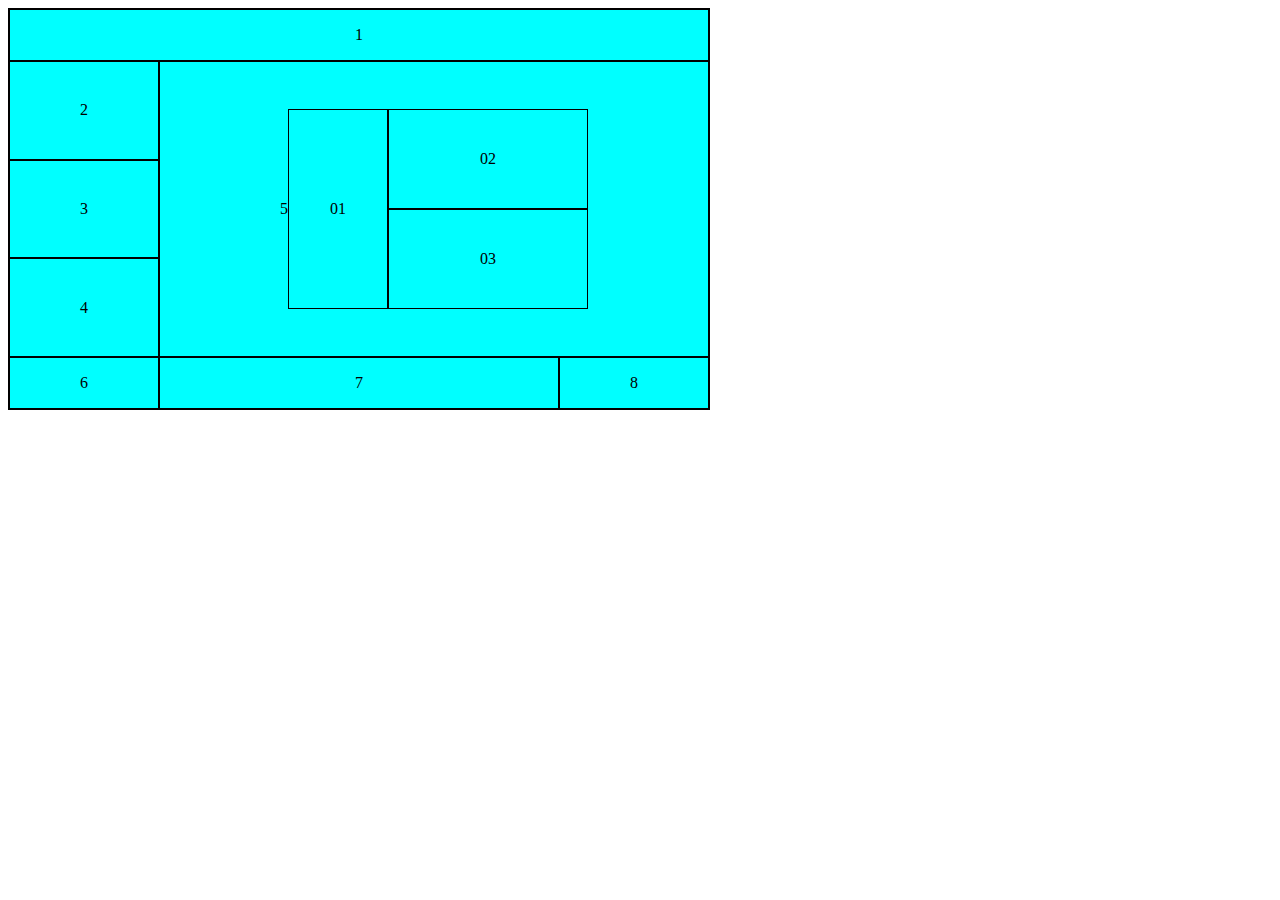
==== index.html @ 0fd5f14d "commit 1" ====
<!DOCTYPE html>
<html lang="en">
    <head>
        <meta charset="UTF-8">
        <meta http-equiv="X-UA-Compatible" content="IE=edge">
        <meta name="viewport" content="width=device-width, initial-scale=1.0">
        <link rel="stylesheet" href="./style/style.css">
        <title>Document</title>
    </head>
    <body>
        <div class="main_block">
            <div class="child first">1</div>
            <div class="child">2</div>
            <div class="child">3</div>
            <div class="child">4</div>
            <div class="child second">5
                <div class="third">
                    <div class="child fourth">01</div>
                    <div class="child">02</div>
                    <div class="child">03</div>
                </div>
            </div>
            <div class="child">6</div>
            <div class="child">7</div>
            <div class="child">8</div>
        </div>
    </body>
</html>
---- style/style.css ----
.main_block {
    border: 1px solid black;
    width: 700px;
    height: 400px;
    display: grid;
    grid-template-columns: 150px 400px 150px;
}

.child {
    display: flex;
    align-items: center;
    justify-content: center;
    border: 1px solid black;
    background-color: aqua
}

.first {
    grid-column: 1/4;
}

.second {
    grid-row: 2/5;
    grid-column: 2/4;
}

.third {
    display: grid;
    grid-template-columns: 100px 200px;
    grid-template-rows: 100px 100px;
}

.fourth {
    grid-row: 1/3;
}
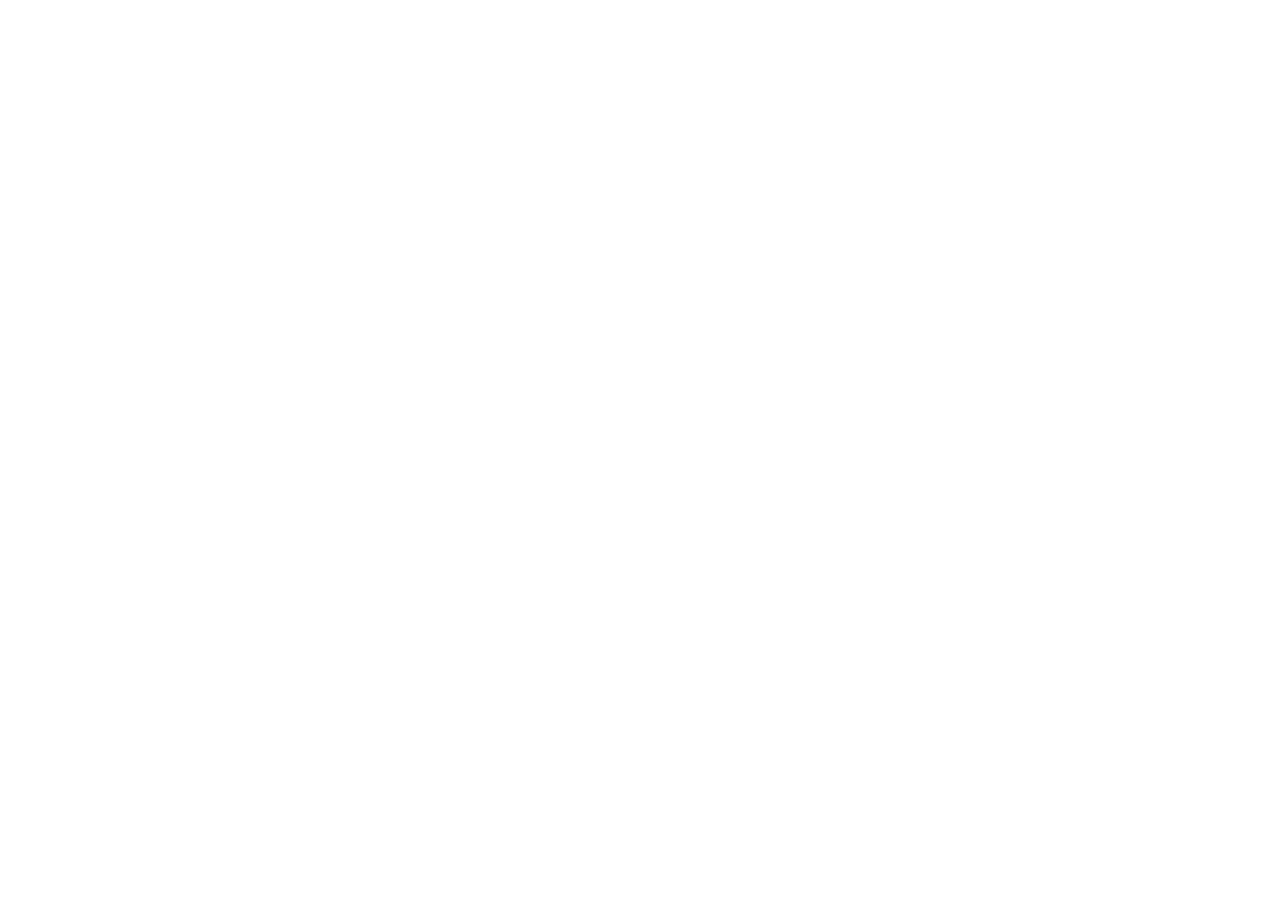
==== commit 8e398a92: "commit 1" ====
--- a/index.html
+++ b/index.html
@@ -1,28 +1,12 @@
 <!DOCTYPE html>
 <html lang="en">
-    <head>
-        <meta charset="UTF-8">
-        <meta http-equiv="X-UA-Compatible" content="IE=edge">
-        <meta name="viewport" content="width=device-width, initial-scale=1.0">
-        <link rel="stylesheet" href="./style/style.css">
-        <title>Document</title>
-    </head>
-    <body>
-        <div class="main_block">
-            <div class="child first">1</div>
-            <div class="child">2</div>
-            <div class="child">3</div>
-            <div class="child">4</div>
-            <div class="child second">5
-                <div class="third">
-                    <div class="child fourth">01</div>
-                    <div class="child">02</div>
-                    <div class="child">03</div>
-                </div>
-            </div>
-            <div class="child">6</div>
-            <div class="child">7</div>
-            <div class="child">8</div>
-        </div>
-    </body>
-</html>
+<head>
+    <meta charset="UTF-8">
+    <meta http-equiv="X-UA-Compatible" content="IE=edge">
+    <meta name="viewport" content="width=device-width, initial-scale=1.0">
+    <title>Document</title>
+</head>
+<body>
+    
+</body>
+</html>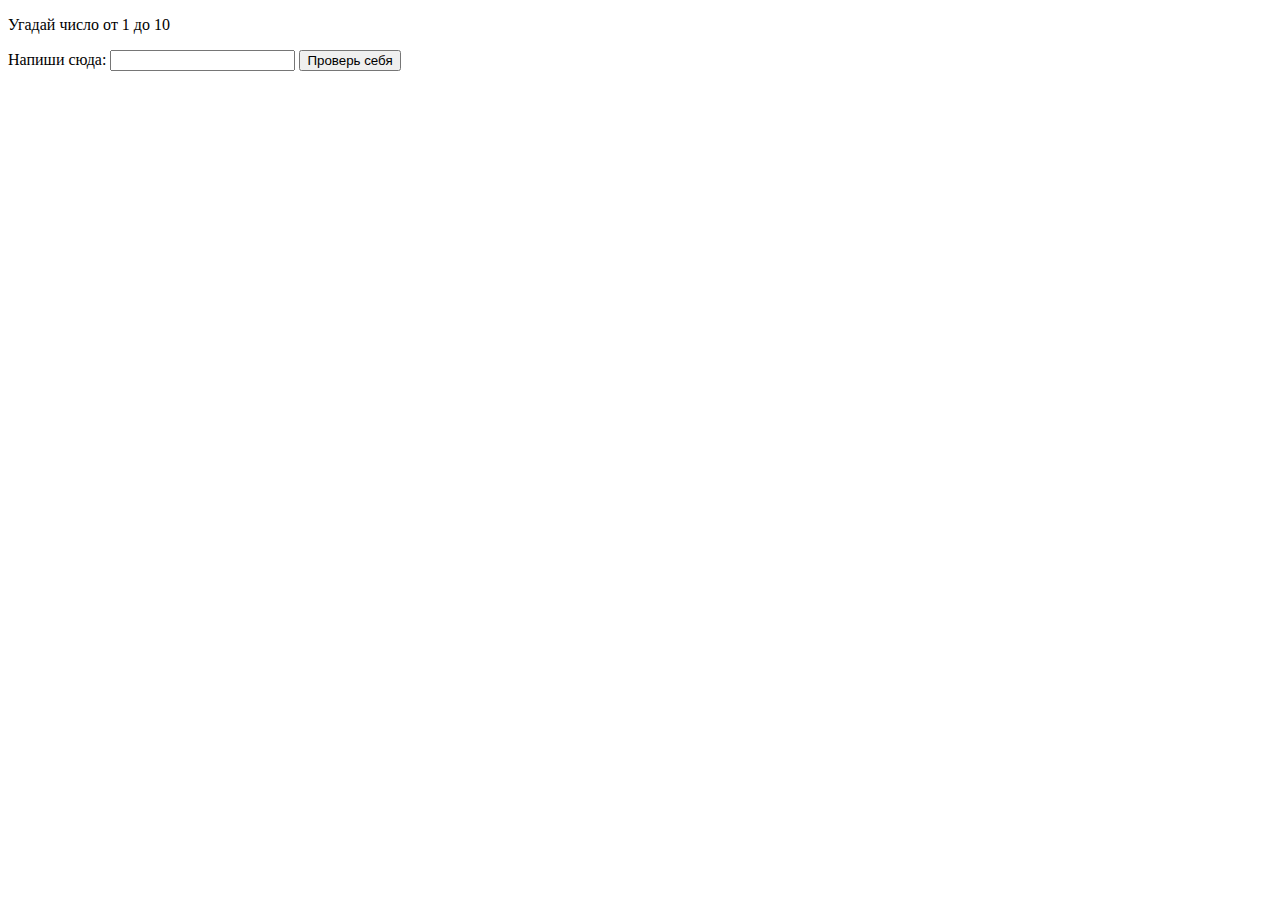
==== commit e3453f5a: "commit 1" ====
--- a/index.html
+++ b/index.html
@@ -1,12 +1,25 @@
 <!DOCTYPE html>
 <html lang="en">
-<head>
-    <meta charset="UTF-8">
-    <meta http-equiv="X-UA-Compatible" content="IE=edge">
-    <meta name="viewport" content="width=device-width, initial-scale=1.0">
-    <title>Document</title>
-</head>
-<body>
-    
-</body>
-</html>+    <head>
+        <meta charset="UTF-8">
+        <meta http-equiv="X-UA-Compatible" content="IE=edge">
+        <meta name="viewport" content="width=device-width, initial-scale=1.0">
+        <title>Document</title>
+    </head>
+    <body>
+        <p>Угадай число от 1 до 10</p>
+
+        <div>
+            <label for="guessField">Напиши сюда: </label>
+            <input type="text" id="guessField" class="guessField">
+            <input type="submit" value="Проверь себя" class="butNum">
+        </div>
+        <div>
+            <p class="sumInput"></p>
+            <p class="resultContent"></p>
+            <p class="strHelp"></p>
+        </div>
+
+        <script src="./index.js"></script>
+    </body>
+</html>
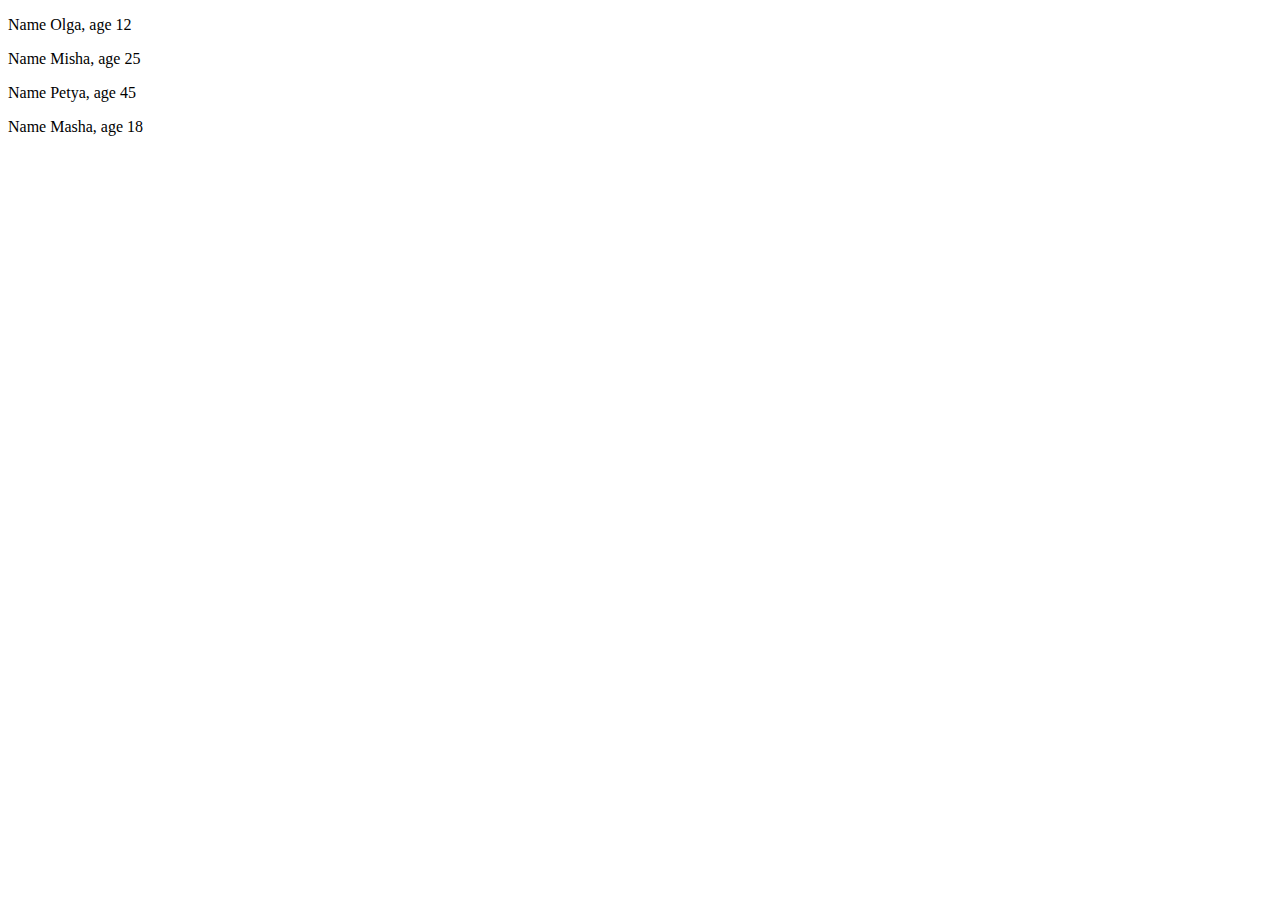
==== commit 7af67329: "commit 1" ====
--- a/index.html
+++ b/index.html
@@ -7,18 +7,6 @@
         <title>Document</title>
     </head>
     <body>
-        <p>Угадай число от 1 до 10</p>
-
-        <div>
-            <label for="guessField">Напиши сюда: </label>
-            <input type="text" id="guessField" class="guessField">
-            <input type="submit" value="Проверь себя" class="butNum">
-        </div>
-        <div>
-            <p class="sumInput"></p>
-            <p class="resultContent"></p>
-            <p class="strHelp"></p>
-        </div>
 
         <script src="./index.js"></script>
     </body>
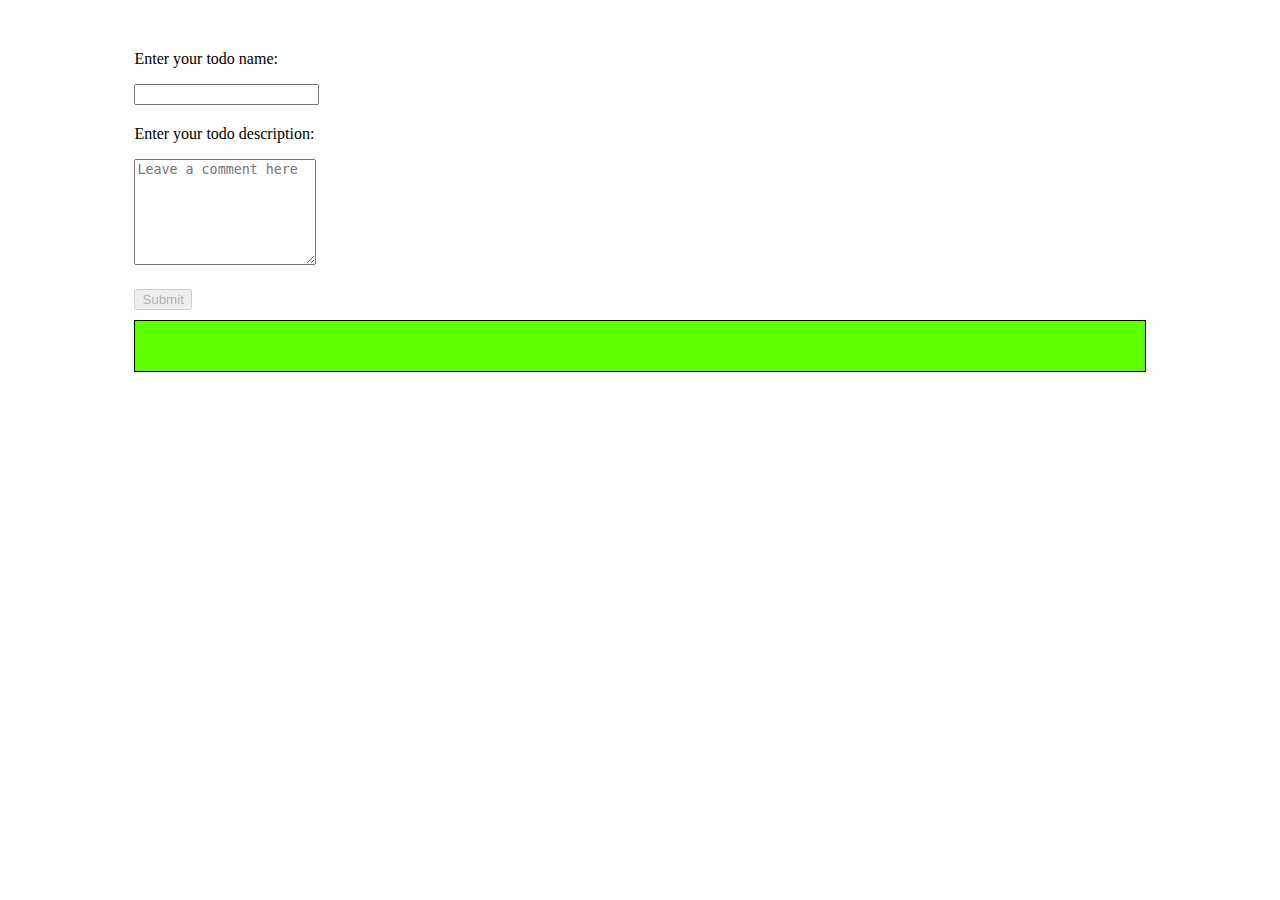
==== commit b651abf1: "commit 1" ====
--- a/index.html
+++ b/index.html
@@ -1,13 +1,13 @@
 <!DOCTYPE html>
 <html lang="en">
-    <head>
-        <meta charset="UTF-8">
-        <meta http-equiv="X-UA-Compatible" content="IE=edge">
-        <meta name="viewport" content="width=device-width, initial-scale=1.0">
-        <title>Document</title>
-    </head>
-    <body>
+  <head>
+    <meta charset="UTF-8">
+    <meta http-equiv="X-UA-Compatible" content="IE=edge">
+    <meta name="viewport" content="width=device-width, initial-scale=1.0">
+    <title>Document</title>
+  </head>
+  <body>
 
-        <script src="./index.js"></script>
-    </body>
+    <script src="index.js"></script>
+  </body>
 </html>
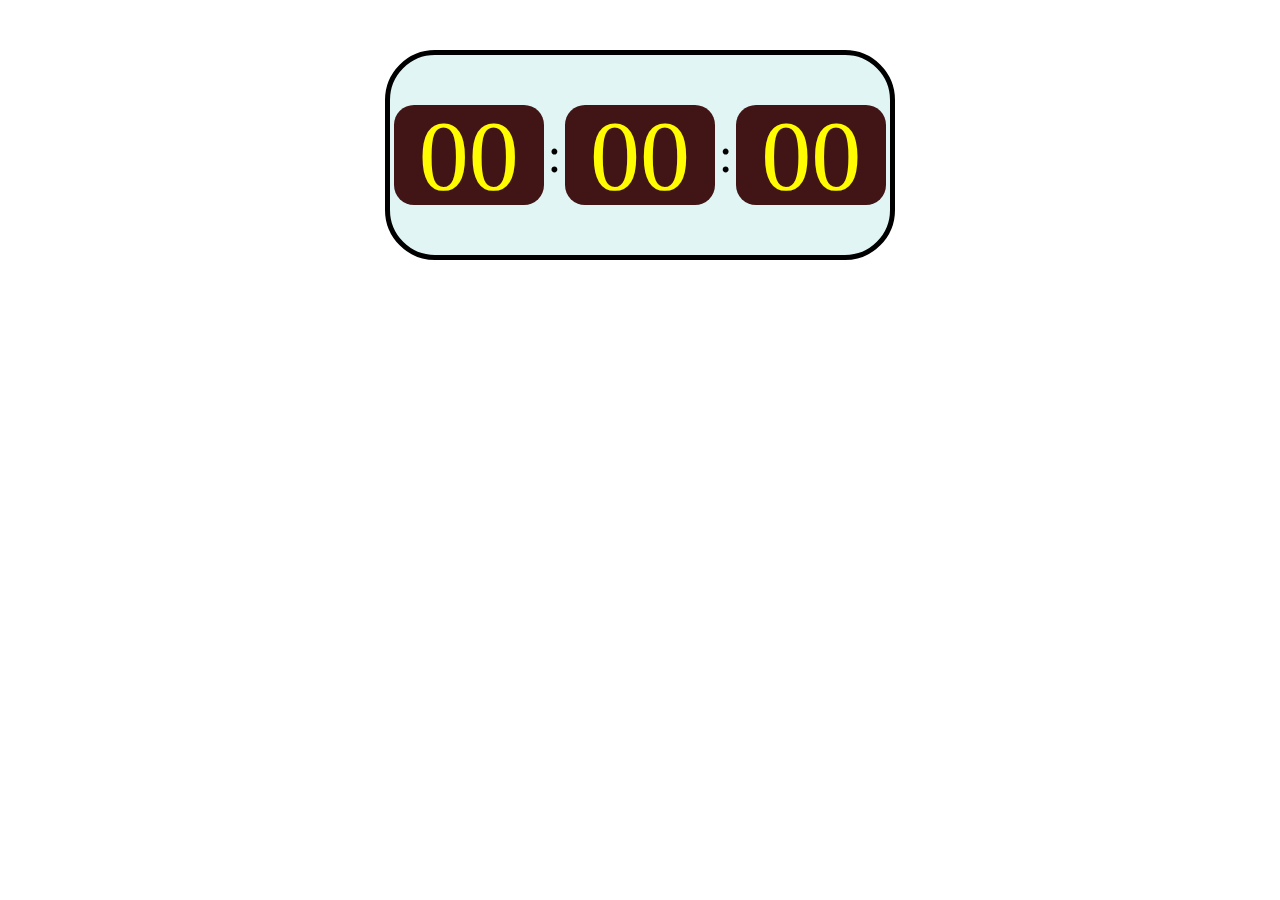
==== commit 2e378a0b: "commit 1" ====
--- a/index.html
+++ b/index.html
@@ -1,13 +1,21 @@
 <!DOCTYPE html>
 <html lang="en">
-  <head>
-    <meta charset="UTF-8">
-    <meta http-equiv="X-UA-Compatible" content="IE=edge">
-    <meta name="viewport" content="width=device-width, initial-scale=1.0">
-    <title>Document</title>
-  </head>
-  <body>
+    <head>
+        <meta charset="UTF-8">
+        <meta http-equiv="X-UA-Compatible" content="IE=edge">
+        <meta name="viewport" content="width=device-width, initial-scale=1.0">
+        <link rel="stylesheet" href="/style.css">
+        <title>Digital clock</title>
+    </head>
+    <body>
+        <div class="wrapperClock">
+            <div id="hour">00</div>
+            <span>:</span>
+            <div id="minute">00</div>
+            <span>:</span>
+            <div id="seconds">00</div>
+        </div>
 
-    <script src="index.js"></script>
-  </body>
-</html>
+        <script src="/script.js"></script>
+    </body>
+</html>--- a/style.css
+++ b/style.css
@@ -0,0 +1,28 @@
+.wrapperClock {
+    display: flex;
+    align-items: center;
+    justify-content: space-evenly;
+    margin: 50px auto;
+    width: 500px;
+    height: 200px;
+    border: 5px solid black;
+    border-radius: 50px;
+    background-color: rgb(225, 245, 245);
+}
+
+.wrapperClock div {
+    display: flex;
+    align-items: center;
+    justify-content: center;
+    flex-direction: column;
+    height: 100px;
+    width: 150px;
+    border-radius: 20px;
+    background-color: rgb(65, 21, 21);
+    color: rgb(255, 251, 0);
+    font-size: 100px;
+}
+
+span {
+    font-size: 50px;
+}
